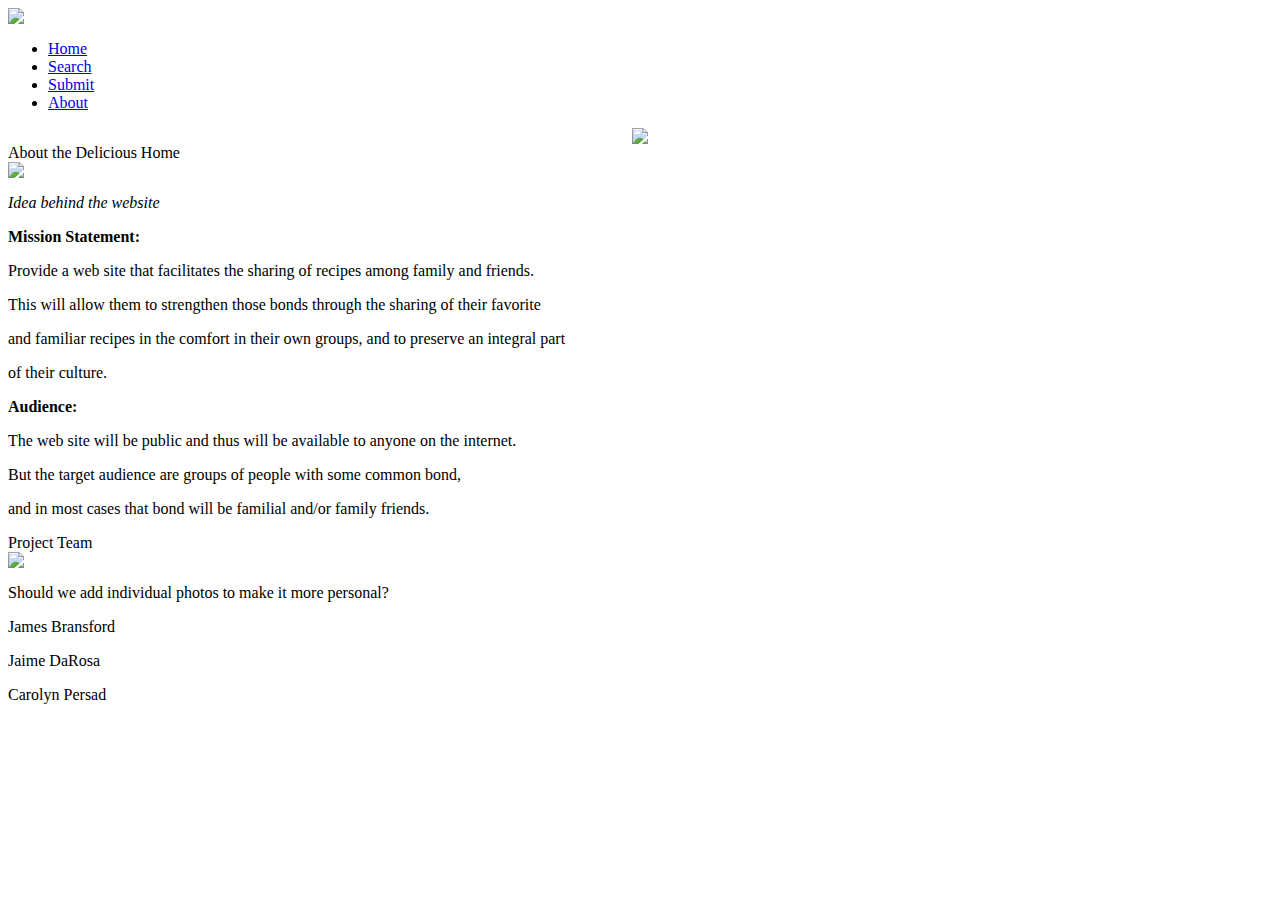
==== html/about.html @ f82f316a "checked in carolyn's updates for index and about pages" ====
<!DOCTYPE html PUBLIC "-//W3C//DTD XHTML 1.0 Transitional//EN" "http://www.w3.org/TR/xhtml1/DTD/xhtml1-transitional.dtd">
<html xmlns="http://www.w3.org/1999/xhtml">
<head>

<meta http-equiv="Content-Type" content="text/html; charset=utf-8" />
<title>The Delicious Home</title>

<link href="css/styles.css" rel="stylesheet" type="text/css" />
</head>

<body>


<div id="inner_wrapper"> 

<div id="header">
<div id="logo"><img src="images/Logo.jpg" /></div>
<div id="navbar">
<ul>
<li><a href="../index.html">Home</a></li>
<li><a href="search.html">Search</a></li>
<li><a href="create_recipe.html">Submit</a></li>
<li><a href="about.html">About</a></li>
</ul>
</div>
</div> 

<div id="gallery">
<center><img src="images/home_head.jpg" /></center></div>

<div class="content_box" id="recipe_day">
	<div class="content_title">About the Delicious Home</div>
     <img src="images/grandmas-kitchen-cristopher-ernest.jpg" />
<p><i>Idea behind the website</i></p>

<p><b>Mission Statement:</b></p>
<p>Provide a web site that facilitates the sharing of recipes among family and friends. </p>
<p> This will allow them to strengthen those bonds through the sharing of their favorite </p>
<p> and familiar recipes in the comfort in their own groups, and to preserve an integral part </p>
<p> of their culture.</p>

<p><b>Audience:</b></p>
<p>The web site will be public and thus will be available to anyone on the internet.</P>
<p> But the target audience are groups of people with some common bond, </p>
<p> and in most cases that bond will be familial and/or family friends. </p>

<div class="content_box" id="content_main">
	<div class="content_title">Project Team</div>
     <img src="images/chicken.jpg" />	
	 
<p> Should we add individual photos to make it more personal? </>	 
<p>James Bransford</p>
<p>Jaime DaRosa</p>
<p>Carolyn Persad</p>

     

<div id="footer"></div>
</div>


</body>


</html>
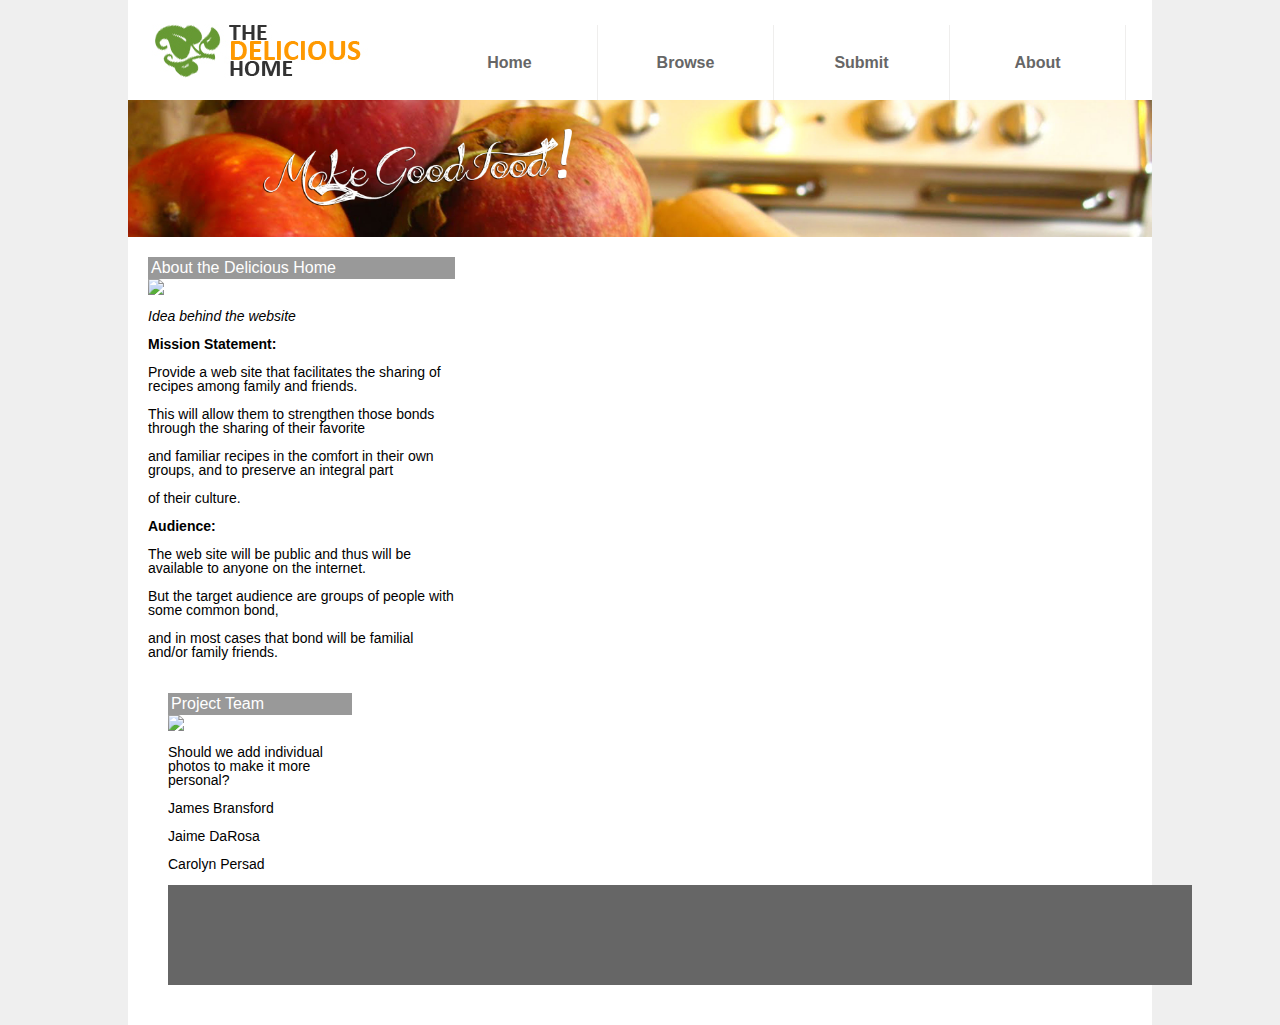
==== commit 51a13c72: "implemented browse by category" ====
--- a/html/about.html
+++ b/html/about.html
@@ -5,7 +5,7 @@
 <meta http-equiv="Content-Type" content="text/html; charset=utf-8" />
 <title>The Delicious Home</title>
 
-<link href="css/styles.css" rel="stylesheet" type="text/css" />
+<link href="../css/styles.css" rel="stylesheet" type="text/css" />
 </head>
 
 <body>
@@ -14,19 +14,22 @@
 <div id="inner_wrapper"> 
 
 <div id="header">
-<div id="logo"><img src="images/Logo.jpg" /></div>
+<div id="logo"><img src="../images/Logo.jpg" /></div>
 <div id="navbar">
 <ul>
 <li><a href="../index.html">Home</a></li>
-<li><a href="search.html">Search</a></li>
-<li><a href="create_recipe.html">Submit</a></li>
+<li><a href="browse.html">Browse</a></li>
+<li><a href="submit_recipe.html">Submit</a></li>
 <li><a href="about.html">About</a></li>
 </ul>
 </div>
 </div> 
 
+
 <div id="gallery">
-<center><img src="images/home_head.jpg" /></center></div>
+<img src="../images/cover1.jpg" />
+</div>
+
 
 <div class="content_box" id="recipe_day">
 	<div class="content_title">About the Delicious Home</div>
--- a/css/styles.css
+++ b/css/styles.css
@@ -0,0 +1,162 @@
+html, body {
+background-image:url(../images/bg_solid.jpg);
+background-repeat:repeat;
+height:100%;
+margin:0;
+padding:0;
+}
+
+#body{
+padding-bottom:100px;
+
+}
+
+#wrapper{
+position:relative;
+width:100%;
+min-height:100%;
+background-color:#FFFFFF;
+}
+
+#header{
+background-color:#FFFFFF;
+height:100px;
+padding:0px;
+width:100%;
+}
+
+#inner_wrapper{
+width:1024px;
+margin: 0 auto;
+border-left:20px;
+border-right:20px;
+background-color:#FFFFFF;
+}
+
+#logo{
+display:inline-block;
+width:250px;
+height:100px;
+font-family:Arial, Helvetica, sans-serif;
+color:#333333;
+}
+
+#navbar{
+display:inline-block;
+}
+
+#navbar ul{
+display:inline-block;
+margin:0;
+font:Arial, Helvetica, sans-serif;
+}
+
+#navbar ul li{
+list-style:none;
+margin:0;
+float:left;
+}
+
+#navbar ul li a{
+width:175px;
+padding:0;
+margin:0;
+border-right: 1px solid #efeeed;
+text-decoration:none;
+text-align:center;
+line-height:75px;
+display:block;
+font-family:Arial, Helvetica, sans-serif;
+font-weight:700;
+}
+
+#navbar a:link{
+color:#666666;
+}
+#navbar a:visited{
+color:#666666;
+}
+#navbar a:hover{
+color:#999999;
+background-color:#efeeed;
+}
+
+#content_wrapper{
+background-color:#ffffff;
+height:100%;
+
+}
+
+#gallery{
+border-radius:5px;
+}
+
+#gallery img{
+max-width:100%;
+height:auto;
+}
+
+.content_box{
+display:inline-block;
+line-height:1;
+padding:10px;
+margin:10px 5px 10px 10px;
+font-family:Arial, Helvetica, sans-serif;
+}
+
+.content_box img{
+width:100%;
+}
+
+.content_title{
+background-color:#999999;
+color:#FFFFFF;
+padding:3px;
+}
+
+.content_box p{
+font-size:14px;
+}
+
+#recipe_day{
+display:inline-block;
+vertical-align:top;
+width:30%;
+height:auto;
+}
+
+#content_main{
+display:inline-block;
+vertical-align:top;
+width:60%;
+height:auto;
+}
+
+.content_cat{
+display:inline-block;
+vertical-align:top;
+width:29%;
+height:auto;
+line-height:1;
+padding:10px;
+margin:10px 5px 10px 10px;
+font-family:Arial, Helvetica, sans-serif;
+}
+
+.content_cat img{
+width:100%;
+}
+
+#form{
+padding:40px;
+font-family:Arial, Helvetica, sans-serif;
+font-size:12px;
+}
+
+#footer{
+bottom:0px;
+background-color:#666666;
+width:1024px;
+height:100px;
+margin: 0 auto;
+}
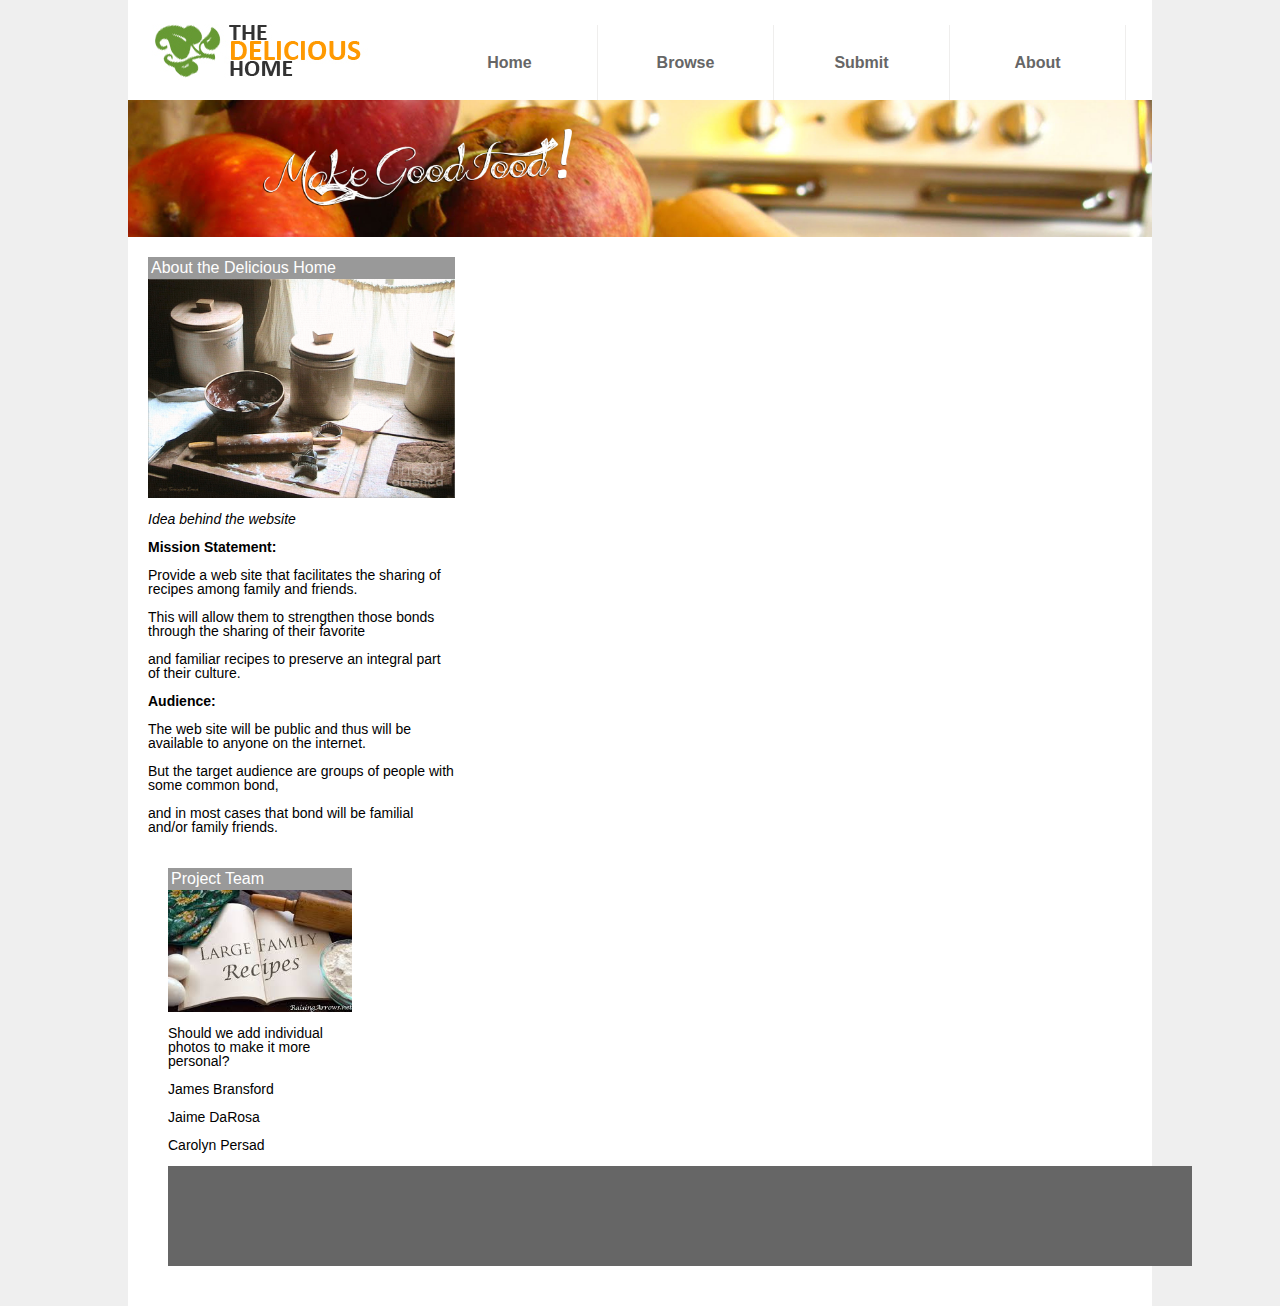
==== commit cd77972b: "committed carolyn's latest changes" ====
--- a/html/about.html
+++ b/html/about.html
@@ -33,24 +33,24 @@
 
 <div class="content_box" id="recipe_day">
 	<div class="content_title">About the Delicious Home</div>
-     <img src="images/grandmas-kitchen-cristopher-ernest.jpg" />
+     <img src="../images/grandmas-kitchen-cristopher-ernest.jpg" />
 <p><i>Idea behind the website</i></p>
 
 <p><b>Mission Statement:</b></p>
-<p>Provide a web site that facilitates the sharing of recipes among family and friends. </p>
+<p> Provide a web site that facilitates the sharing of recipes among family and friends. </p>
 <p> This will allow them to strengthen those bonds through the sharing of their favorite </p>
-<p> and familiar recipes in the comfort in their own groups, and to preserve an integral part </p>
-<p> of their culture.</p>
+<p> and familiar recipes to preserve an integral part of their culture.</p>
 
 <p><b>Audience:</b></p>
-<p>The web site will be public and thus will be available to anyone on the internet.</P>
+<p> The web site will be public and thus will be available to anyone on the internet.</P>
 <p> But the target audience are groups of people with some common bond, </p>
 <p> and in most cases that bond will be familial and/or family friends. </p>
 
+
 <div class="content_box" id="content_main">
 	<div class="content_title">Project Team</div>
-     <img src="images/chicken.jpg" />	
-	 
+	<img src="../images/familyrecipes.jpg" />
+     
 <p> Should we add individual photos to make it more personal? </>	 
 <p>James Bransford</p>
 <p>Jaime DaRosa</p>
